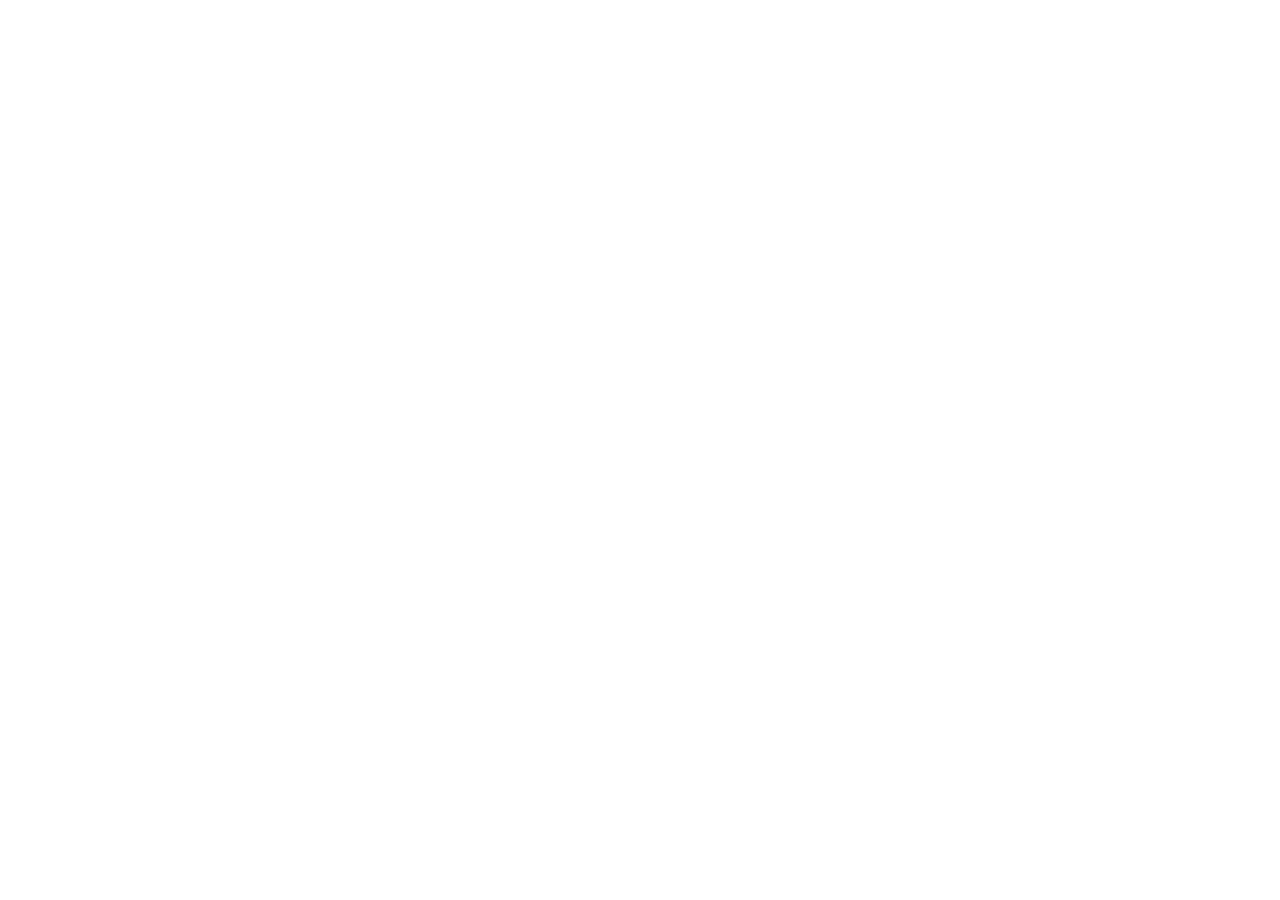
==== index.html @ 79c17ea1 "Cria estrutura inicial da pagina principal" ====
<!DOCTYPE html>
<html lang="pt-BR">
<head>
    <meta charset="UTF-8">
    <meta name="viewport" content="width=device-width, initial-scale=1.0">
    <title>TechSustentável</title>
</head>
<body>

</body>
</html>
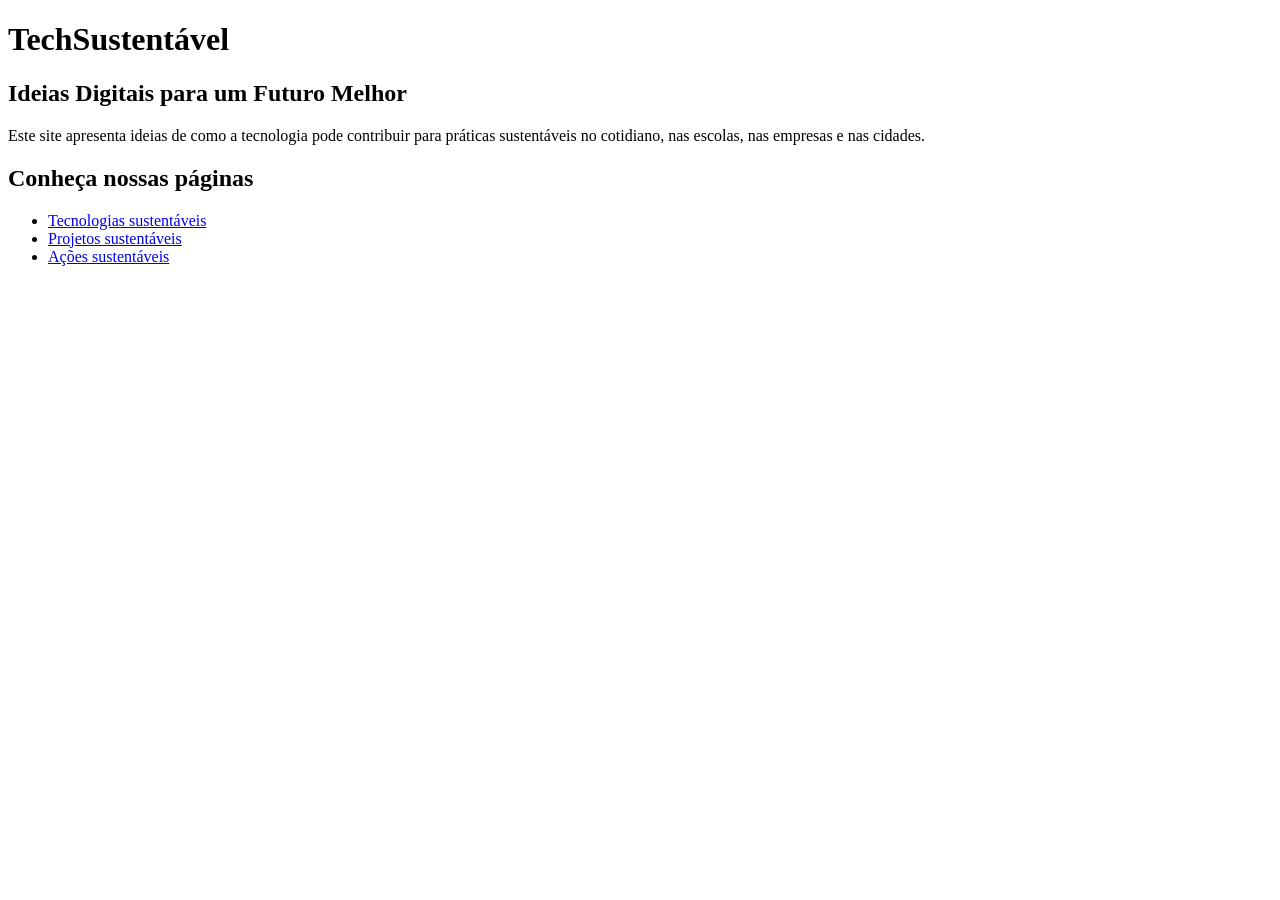
==== commit ba7e697d: "Adiciona links para as paginas do projeto" ====
--- a/index.html
+++ b/index.html
@@ -1,11 +1,50 @@
 <!DOCTYPE html>
 <html lang="pt-BR">
+
 <head>
     <meta charset="UTF-8">
     <meta name="viewport" content="width=device-width, initial-scale=1.0">
     <title>TechSustentável</title>
 </head>
+
 <body>
+    <header>
+        <h1>TechSustentável</h1>
+
+        <h2>Ideias Digitais para um Futuro Melhor</h2>
+
+        <p>
+            Este site apresenta ideias de como a tecnologia pode contribuir
+            para práticas sustentáveis no cotidiano, nas escolas, nas empresas
+            e nas cidades.
+        </p>
+    </header>
+
+    <nav>
+        <h2>Conheça nossas páginas</h2>
+
+        <ul>
+            <li>
+                <a href="tecnologia.html">
+                    Tecnologias sustentáveis
+                </a>
+            </li>
+
+            <li>
+                <a href="projetos.html">
+                    Projetos sustentáveis
+                </a>
+            </li>
+
+            <li>
+                <a href="acoes.html">
+                    Ações sustentáveis
+                </a>
+            </li>
+        </ul>
+    </nav>
+
 
 </body>
-</html>
+
+</html>
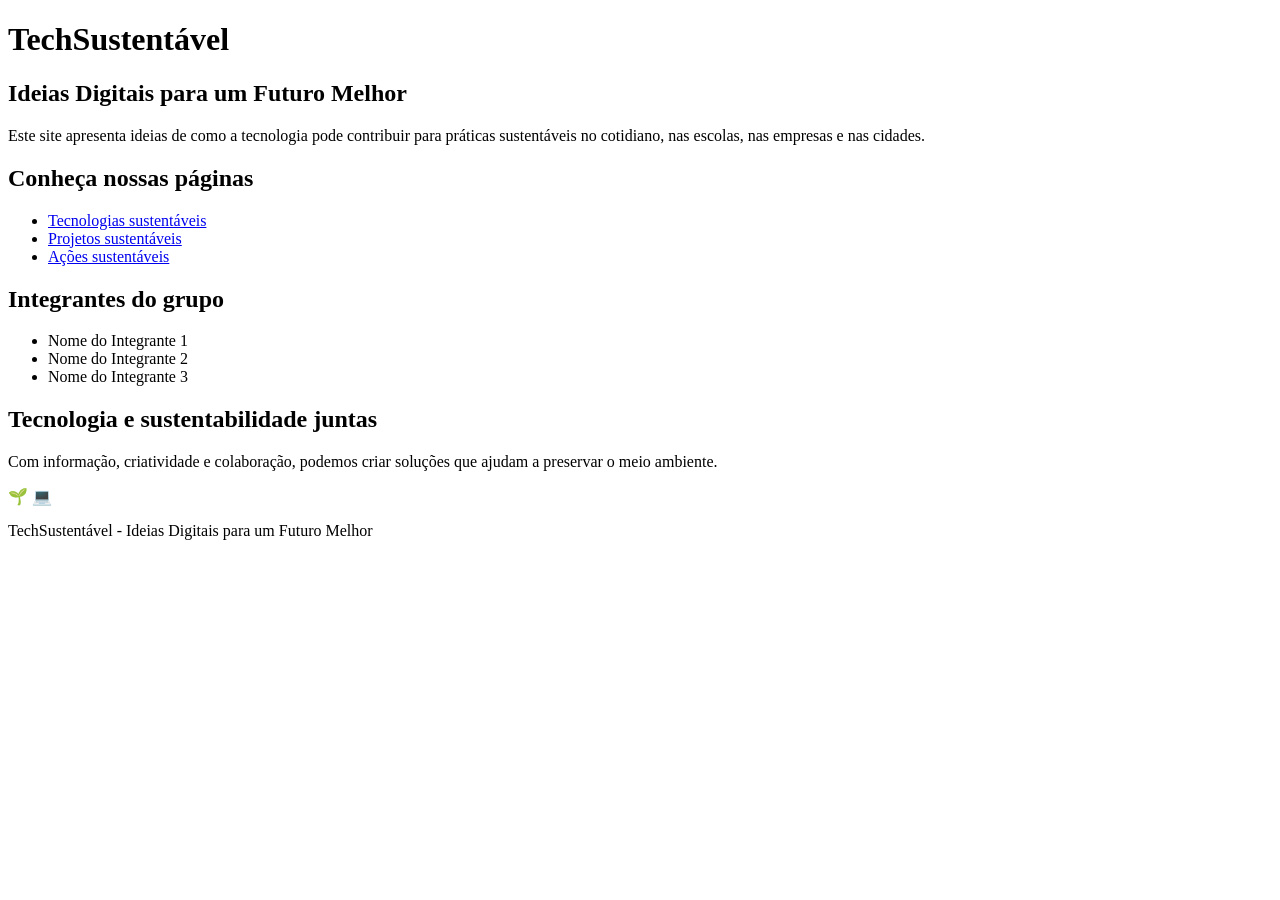
==== commit c8116f5b: "Adiciona elemento visual e rodape" ====
--- a/index.html
+++ b/index.html
@@ -44,6 +44,37 @@
         </ul>
     </nav>
 
+    <section>
+        <h2>Integrantes do grupo</h2>
+
+        <ul>
+            <li>Nome do Integrante 1</li>
+            <li>Nome do Integrante 2</li>
+            <li>Nome do Integrante 3</li>
+        </ul>
+    </section>
+
+    <main>
+        <section>
+            <h2>Tecnologia e sustentabilidade juntas</h2>
+
+            <p>
+                Com informação, criatividade e colaboração, podemos criar
+                soluções que ajudam a preservar o meio ambiente.
+            </p>
+
+            <p aria-label="Símbolo de tecnologia e sustentabilidade">
+                🌱 💻
+            </p>
+        </section>
+    </main>
+
+    <footer>
+        <p>
+            TechSustentável - Ideias Digitais para um Futuro Melhor
+        </p>
+    </footer>
+
 
 </body>
 
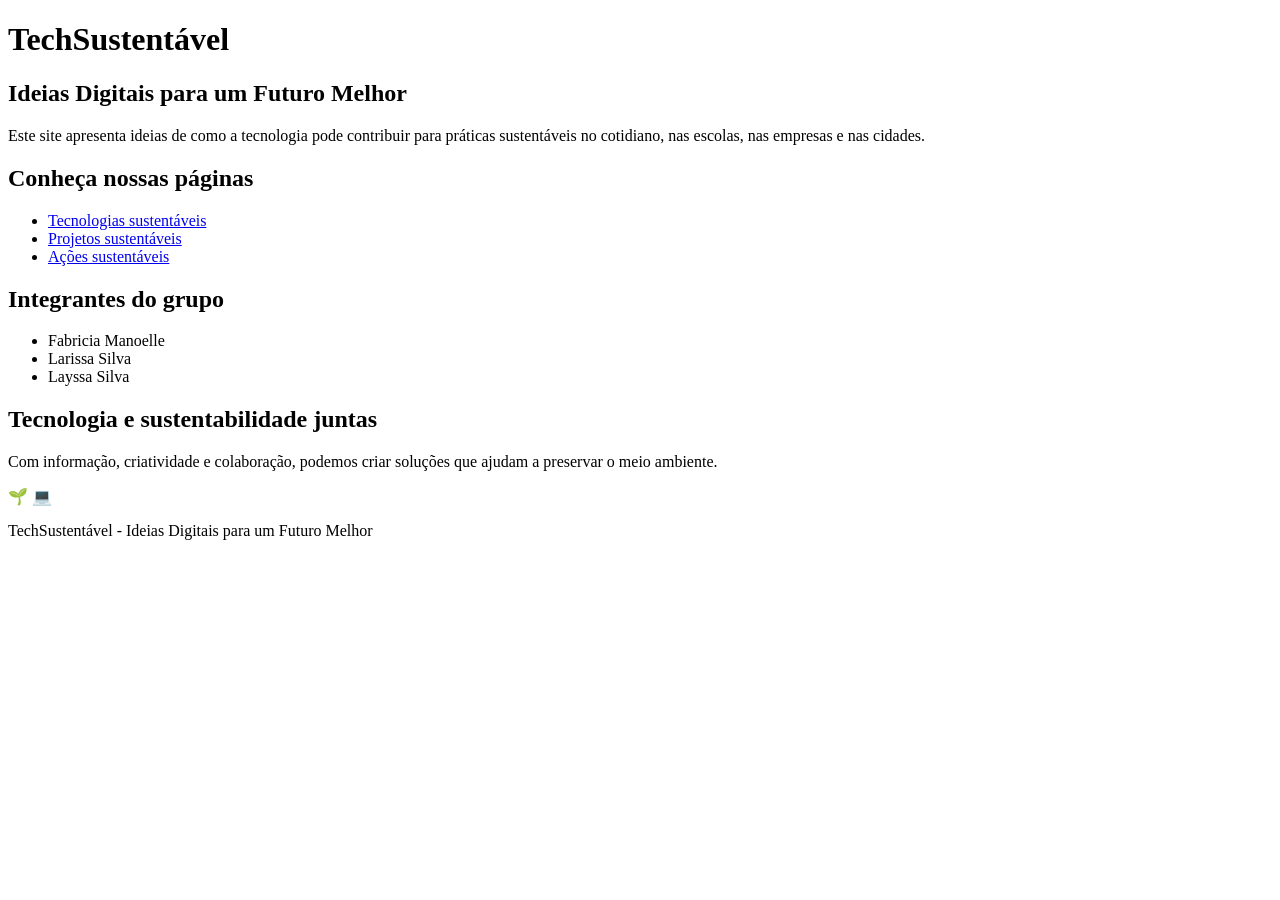
==== commit e294d0d3: "Atualizando o index principal" ====
--- a/index.html
+++ b/index.html
@@ -48,9 +48,9 @@
         <h2>Integrantes do grupo</h2>
 
         <ul>
-            <li>Nome do Integrante 1</li>
-            <li>Nome do Integrante 2</li>
-            <li>Nome do Integrante 3</li>
+            <li>Fabricia Manoelle</li>
+            <li>Larissa Silva</li>
+            <li>Layssa Silva</li>
         </ul>
     </section>
 
